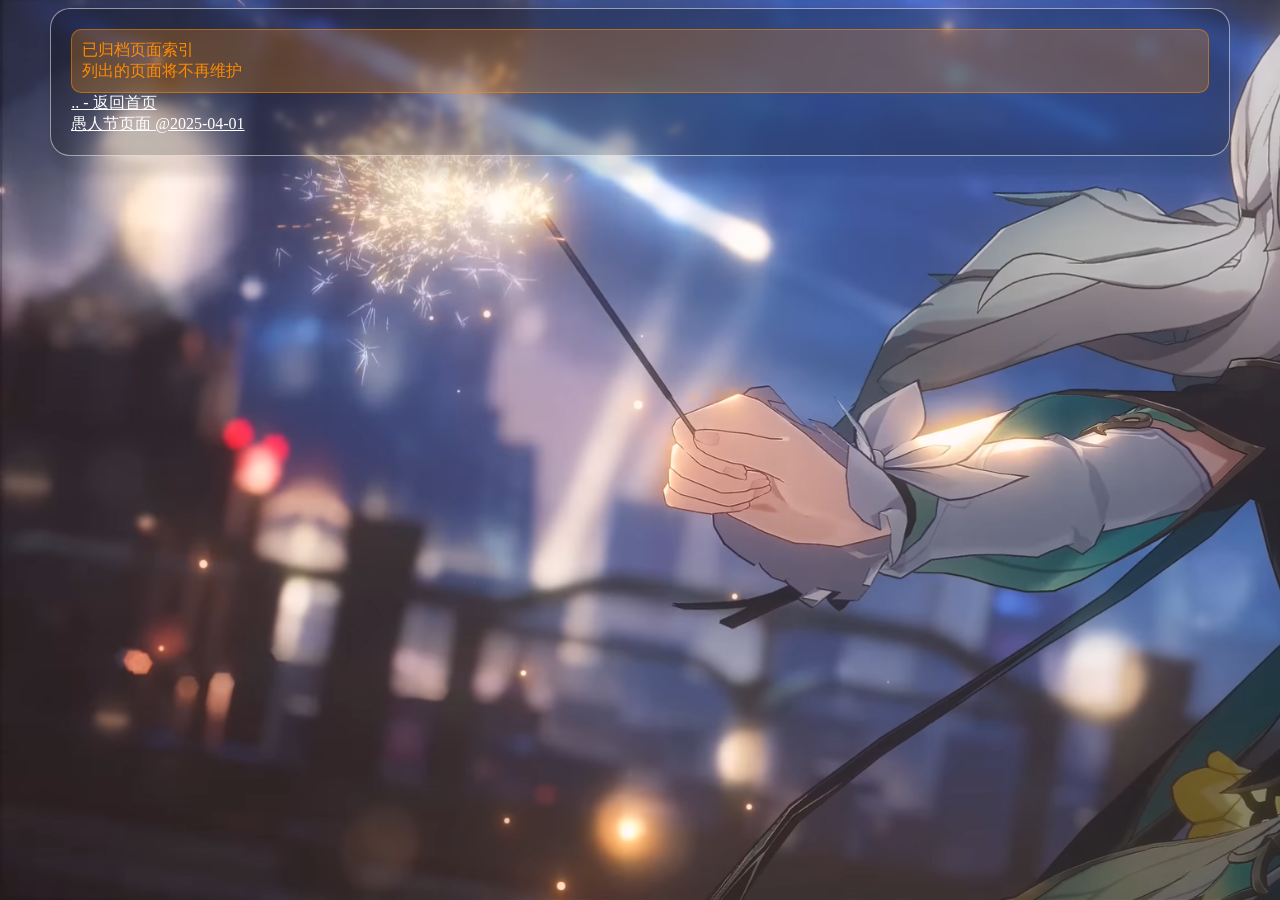
==== archivist.html @ b3e42d2c "add a page" ====
<!DOCTYPE html>
<html lang="en">
<head>
  <meta charset="UTF-8">
  <title>已归档索引</title>
  <link rel="stylesheet" href="/style/main.css" type="text/css">
  <style>
    a {
        color: white;
    }
  </style>
  <script src="/script/kfc-crazy-thursday.js"></script>
</head>
<body id="main_body">
  <div class="main">
    <div id="head_tip"></div>
    <div class="warning">已归档页面索引<br/>列出的页面将不再维护</div>
    <a href="/index.html">.. - 返回首页</a><br/>
    <a href="archivist/april-fools-day.html">愚人节页面 @2025-04-01</a>
  </div>
</body>
</html>
---- style/main.css ----
body {
    background-image: url("/image/background.png");
    background-repeat: no-repeat;
    background-attachment: fixed;
    background-size: cover;
}
div.main {
    width: 90%;
    background-color: rgba(0,0,0,0.25);
    backdrop-filter: blur(3px);
    margin: 0 auto;
    border-radius: 20px;
    border: 1px solid rgba(255,255,255,0.5);
    box-shadow: 10px 10px 10px 10px rgba(0,0,0,0.1);
    color: white;
    padding: 20px;
}

/* Buttons */
button {
    color: white;
    background-color: rgba(255,255,255,0);
    border: 1px solid rgba(255,255,255,0.5);
    border-radius: 10px;
    transition:  background-color 0.2s;
}
button:hover {
    background-color: rgba(255,255,255,0.1);
    cursor: pointer;
}

/* Blocks */
div.warning {
    background-color: rgba(255,140,0,0.25);
    color: rgb(255,140,0);
    border: 1px solid rgba(255,140,0,0.5);
    border-radius: 10px;
    margin: 0 auto;
    padding: 10px;
}
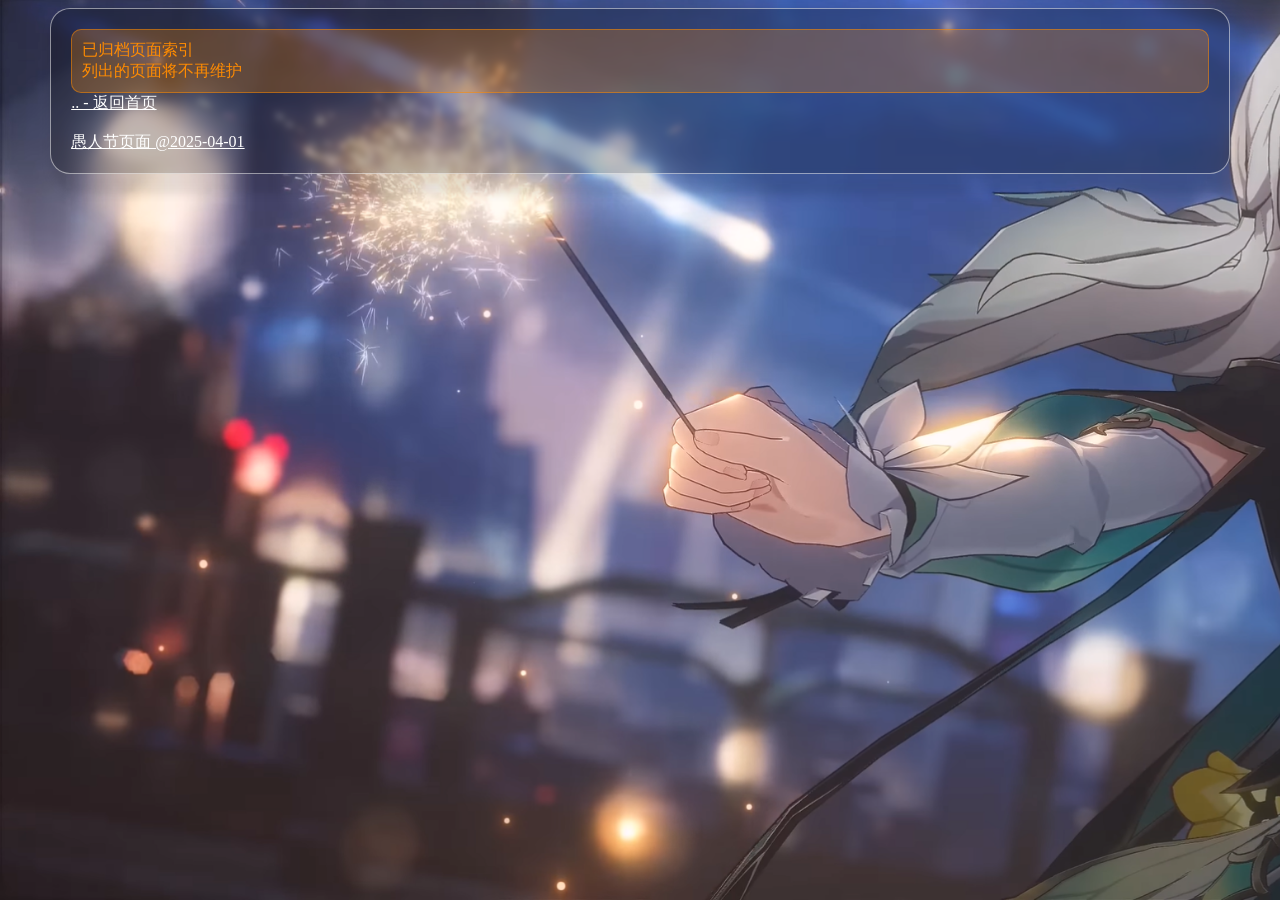
==== commit 231d91a0: "add a page - fix" ====
--- a/archivist.html
+++ b/archivist.html
@@ -15,7 +15,7 @@
   <div class="main">
     <div id="head_tip"></div>
     <div class="warning">已归档页面索引<br/>列出的页面将不再维护</div>
-    <a href="/index.html">.. - 返回首页</a><br/>
+    <a href="/index.html">.. - 返回首页</a><br/><br/>
     <a href="archivist/april-fools-day.html">愚人节页面 @2025-04-01</a>
   </div>
 </body>
